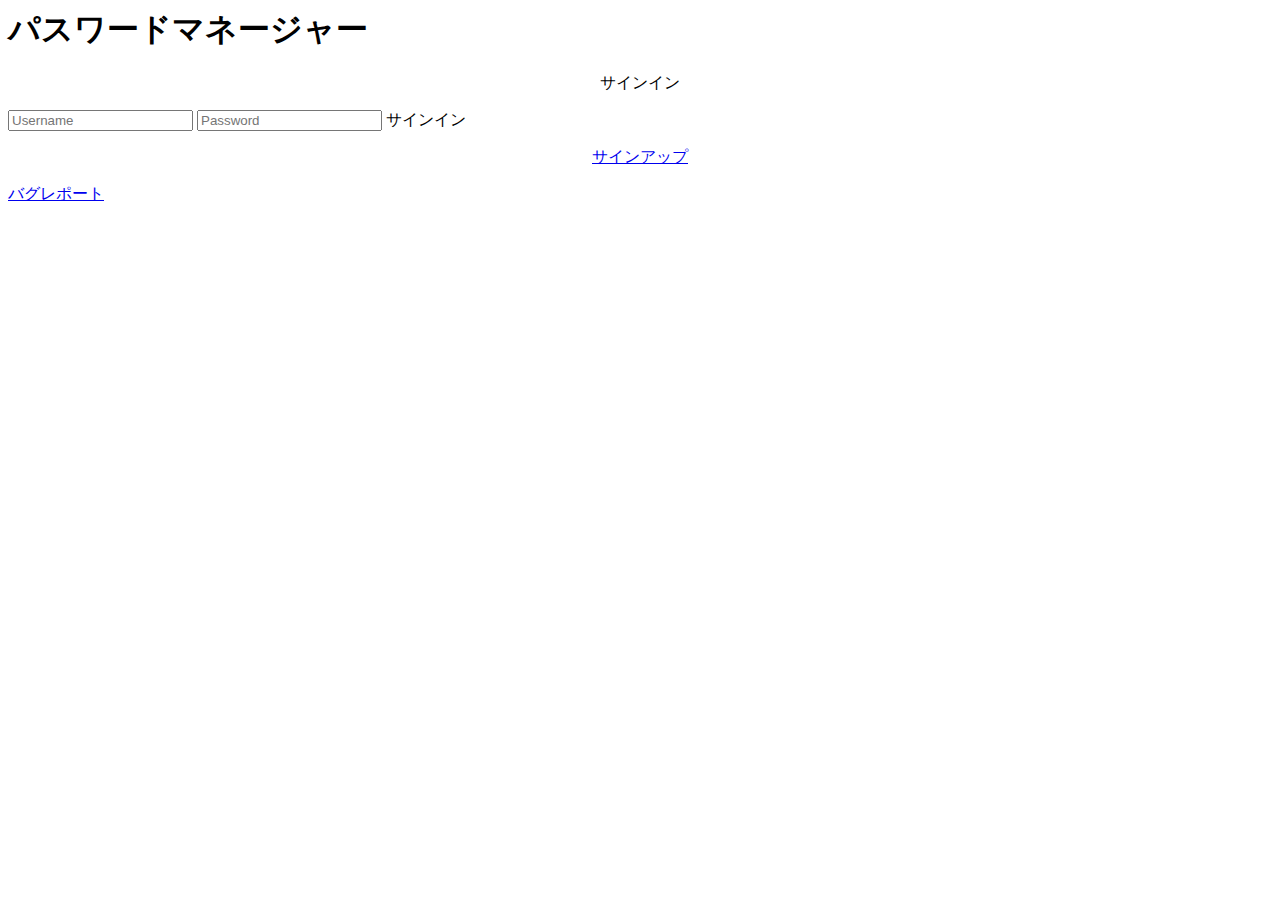
==== index.html @ a156c946 "Update and rename README.md to index.html" ====
<html>
<head>
   
    <link rel="stylesheet" href="css/style.css">
    <script src="script.js"></script>
    <style>


</style>
</head>
<body>
    <div class="shutter">
    <h1 class="logo">パスワードマネージャー</h1>
  </div>
  <div class="img"></div>
    <div class="main">
    <p class="sign" align="center">サインイン</p>
    <form class="form1">
      <input class="un " type="text" align="center" placeholder="Username" id="username">
      <input class="pass" type="password" align="center" placeholder="Password" id="password">
      <a class="submit" align="center" onClick="roguin();">サインイン</a>
      
      <p class="forgot" align="center"><a href="sinki.html">サインアップ</p>      
                
    </div>
    <a href="bug.html">バグレポート</a>
</body>
</html>
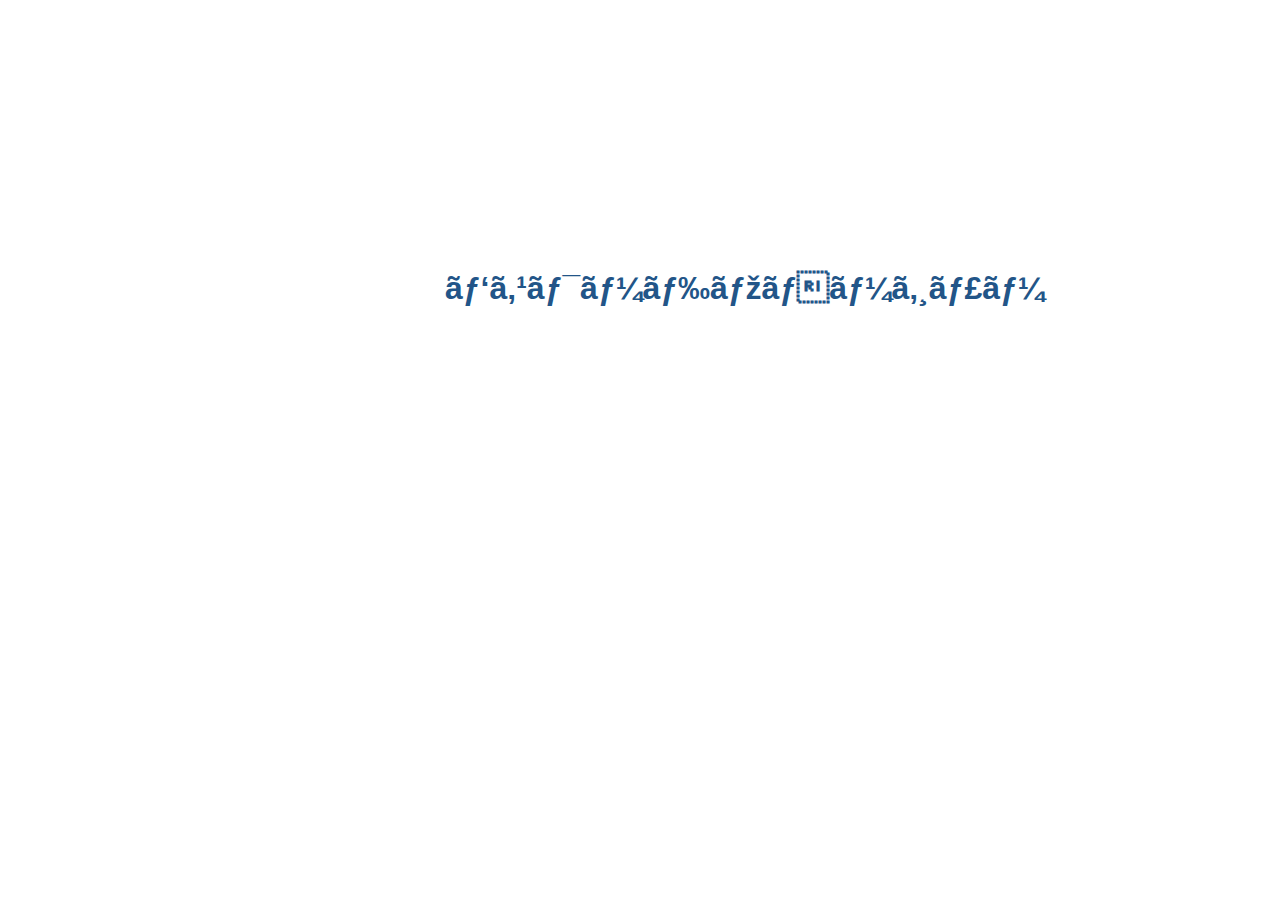
==== commit 9ad1f8d1: "Update index.html" ====
--- a/index.html
+++ b/index.html
@@ -4,7 +4,7 @@
     <link rel="stylesheet" href="css/style.css">
     <script src="script.js"></script>
     <style>
-
+<script type="text/javascript" src="js/ncmb.min.js" charset="utf-8"></script>
 
 </style>
 </head>
--- a/css/style.css
+++ b/css/style.css
@@ -0,0 +1,234 @@
+/*表*/
+table {
+  width: auto;
+  border-spacing: 0;
+  font-size:14px;
+}
+table th {
+  color: #fff;
+  padding: 8px 7px;
+  background: #258;
+  background:-moz-linear-gradient(rgba(34,85,136,0.7), rgba(34,85,136,0.9) 50%);
+  background:-webkit-gradient(linear, 100% 0%, 100% 50%, from(rgba(34,85,136,0.7)), to(rgba(34,85,136,0.9)));
+  font-weight: bold;
+  border-left:1px solid #258;
+  border-top:1px solid #258;
+  border-bottom:1px solid #258;
+  line-height: 120%;
+  text-align: center;
+  text-shadow:0 -1px 0 rgba(34,85,136,0.9);
+  box-shadow: 0px 1px 1px rgba(255,255,255,0.3) inset;
+}
+table th:first-child {
+  border-radius: 5px 0 0 0;	
+}
+table th:last-child {
+  border-radius:0 5px 0 0;
+  border-right:1px solid #258;
+  box-shadow: 2px 2px 1px rgba(0,0,0,0.1),0px 1px 1px rgba(255,255,255,0.3) inset;
+}
+table tr td {
+  padding: 8px 4px;
+  border-bottom: 1px solid #84b2e0;
+  border-left: 1px solid #84b2e0;
+  text-align: center;
+}
+table tr td:last-child {
+  border-right: 1px solid #84b2e0;
+  box-shadow: 2px 2px 1px rgba(0,0,0,0.1);
+}
+table tr {
+  background: #fff;
+}
+table tr:nth-child(2n+1) {
+  background: #f1f6fc;
+}
+table tr:last-child td {
+  box-shadow: 2px 2px 1px rgba(0,0,0,0.1);
+}
+table tr:last-child td:first-child {
+  border-radius: 0 0 0 5px;
+}
+table tr:last-child td:last-child {
+  border-radius: 0 0 5px 0;
+}
+table tr:hover {
+  background: #bbd4ee;
+  cursor:pointer;
+}
+/*ボタン*/
+.btn-square-pop {
+  position: relative;
+  display: inline-block;
+  padding: 0.25em 0.5em;
+  text-decoration: none;
+  color: #00003f;
+  background: #bbd4ee;/*背景色*/
+  border-bottom: solid 2px #bbd4ef;/*少し濃い目の色に*/
+  border-radius: 4px;/*角の丸み*/
+  box-shadow: inset 0 2px 0 rgba(255,255,255,0.2), 0 2px 2px rgba(0, 0, 0, 0.19);
+  font-weight: bold;
+}
+
+.btn-square-pop:active {
+  border-bottom: solid 2px #84b2e0;
+  box-shadow: 0 0 2px rgba(0, 0, 0, 0.30);
+}
+
+/*ログイン画面*/
+body {
+        background-color: #ffffff;
+        font-family: 'Ubuntu', sans-serif;
+    }
+    
+    .main {
+        background-color: #ffffff;
+        width: 370px;
+        height: 400px;
+        margin: 7em auto;
+        border-radius: 1.5em;
+        box-shadow: 0px 11px 35px 2px rgba(0, 0, 0, 0.14);
+    }
+    
+    .sign {
+        padding-top: 40px;
+        color: #258;
+        font-family: 'Ubuntu', sans-serif;
+        font-weight: bold;
+        font-size: 23px;
+    }
+    
+    .un {
+    width: 76%;
+    color: rgb(38, 50, 56);
+    font-weight: 700;
+    font-size: 14px;
+    letter-spacing: 1px;
+    background: rgba(136, 126, 126, 0.04);
+    padding: 10px 20px;
+    border: none;
+    border-radius: 20px;
+    outline: none;
+    box-sizing: border-box;
+    border: 2px solid rgba(0, 0, 0, 0.02);
+    margin-bottom: 50px;
+    margin-left: 46px;
+    text-align: center;
+    margin-bottom: 27px;
+    font-family: 'Ubuntu', sans-serif;
+    }
+    
+    form.form1 {
+        padding-top: 40px;
+    }
+    
+    .pass {
+            width: 76%;
+    color: rgb(38, 50, 56);
+    font-weight: 700;
+    font-size: 14px;
+    letter-spacing: 1px;
+    background: rgba(136, 126, 126, 0.04);
+    padding: 10px 20px;
+    border: none;
+    border-radius: 20px;
+    outline: none;
+    box-sizing: border-box;
+    border: 2px solid rgba(0, 0, 0, 0.02);
+    margin-bottom: 50px;
+    margin-left: 46px;
+    text-align: center;
+    margin-bottom: 27px;
+    font-family: 'Ubuntu', sans-serif;
+    }
+    
+   
+    .un:focus, .pass:focus {
+        border: 2px solid rgba(0, 0, 0, 0.18) !important;
+        
+    }
+    
+    .submit {
+      cursor: pointer;
+        border-radius: 5em;
+        color: #fff;
+        background: linear-gradient(to right, #258, #84b2e0);
+        border: 0;
+        padding-left: 40px;
+        padding-right: 40px;
+        padding-bottom: 10px;
+        padding-top: 10px;
+        font-family: 'Ubuntu', sans-serif;
+        margin-left: 33%;
+        font-size: 12px;
+        box-shadow: 0 0 20px 1px rgba(0, 0, 0, 0.04);
+    }
+    
+    .forgot {
+        text-shadow: 0px 0px 3px rgba(117, 117, 117, 0.12);
+        color: #258;
+        padding-top: 15px;
+    }
+    
+    a {
+        text-shadow: 0px 0px 3px rgba(117, 117, 117, 0.12);
+        color:#258;
+        text-decoration: none
+    }
+    
+    @media (max-width: 600px) {
+        .main {
+            border-radius: 0px;
+        }
+    }
+
+    .shutter{
+  width: 100%;
+  height: 100%;
+  position:fixed;
+  top:0;
+  left:0;
+  right:0;
+  bottom:0;
+  margin: auto;
+  background-color:#fff;
+  z-index:99;
+  -webkit-animation: byeShutter 2.4s forwards;
+  animation: byeShutter 2.4s forwards;
+}
+.logo {
+  
+  position: absolute;
+  width: 400px;
+  top: 270px;
+  left: 10px;
+  right: 0;
+  bottom: 0;
+  margin: auto;
+  -webkit-animation: logo 0.8s forwards;
+  animation: logo 0.8s forwards;
+  animation-delay: 0.2s;
+  color: #258;
+}
+@keyframes byeShutter {
+70% {
+  opacity: 1;
+}
+100% {
+  display: none;
+  opacity: 0;
+  z-index: -1;
+}
+}
+@keyframes logo {
+0% {
+  opacity: 1;
+}
+  
+50% {
+  transform: rotate(0deg);     
+}
+  100% {
+  transform: scale(0.8);
+  }
+}
